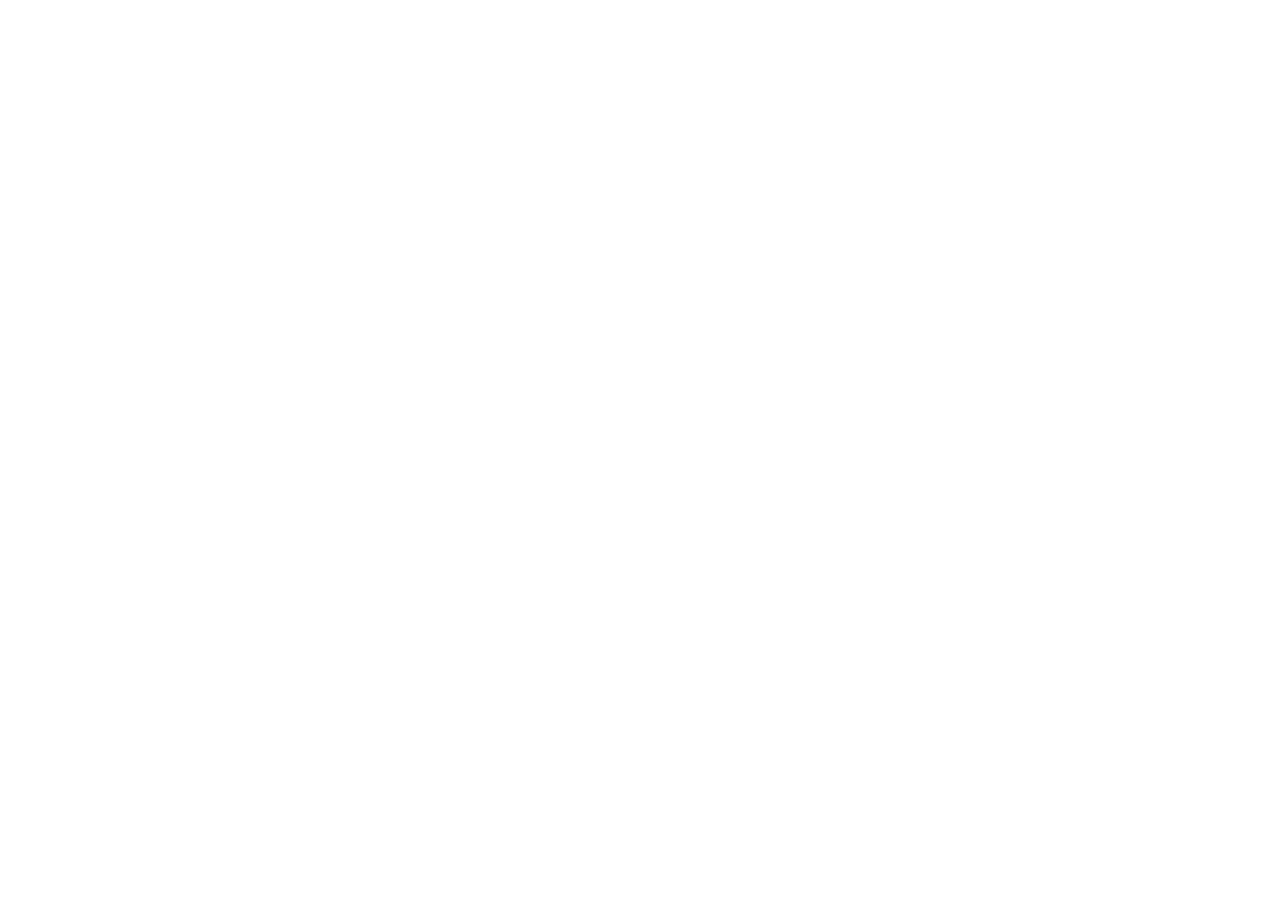
==== cssMemSlider/index.html @ 0c88ebb5 "refactor: change location files (Thu, May, 2022 16:20:30)" ====
<!DOCTYPE html>
<html lang="en">
  <head>
    <meta charset="UTF-8" />
    <meta http-equiv="X-UA-Compatible" content="IE=edge" />
    <meta name="viewport" content="width=device-width, initial-scale=1.0" />
    <title>cssMemSlider</title>
    <link rel="stylesheet" href="./main.css" />
  </head>
  <body>
    <script src="./index.js"></script>
  </body>
</html>
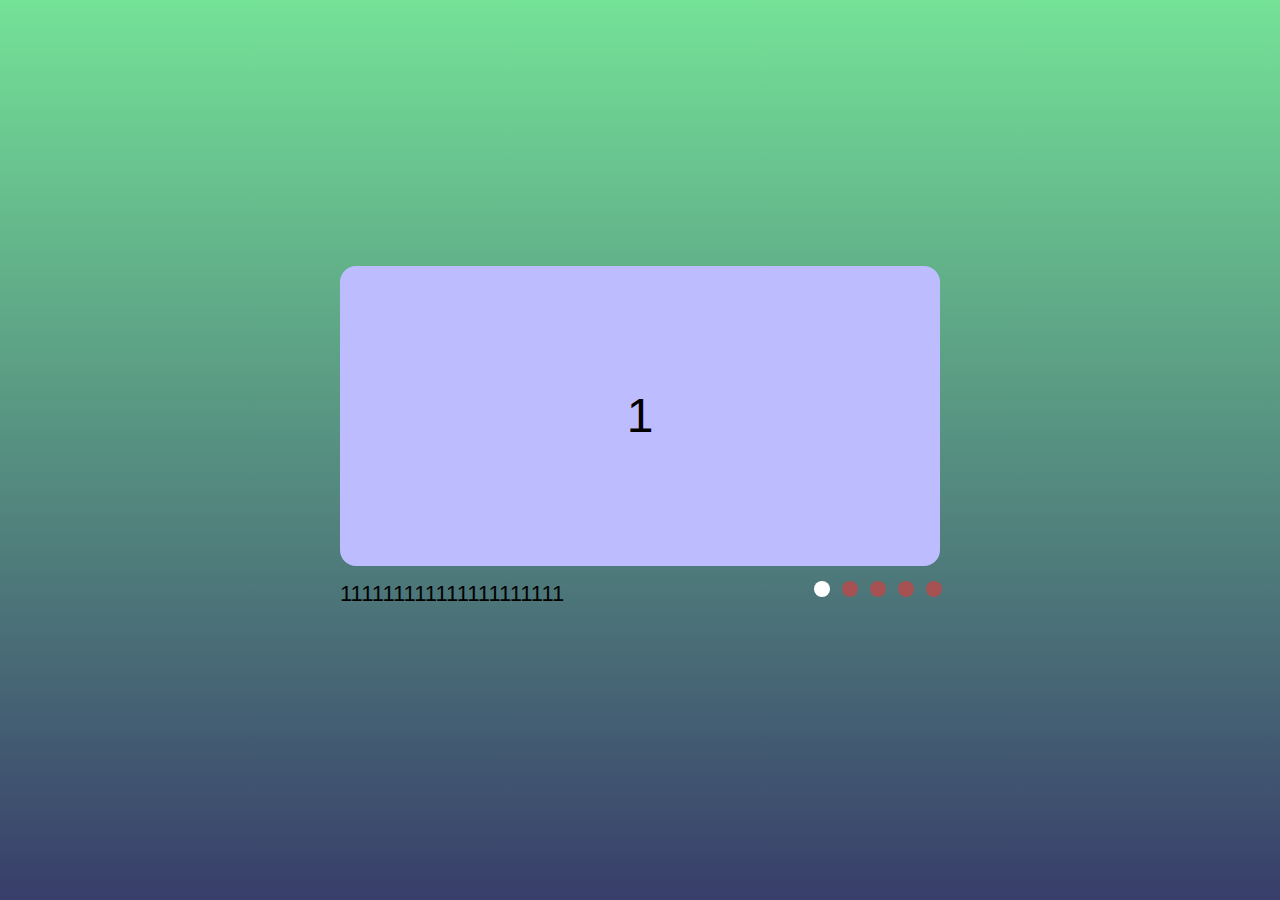
==== commit 998cb486: "feat: edit work-prototype slider (Sat May 2022 11:49:30)" ====
--- a/cssMemSlider/index.html
+++ b/cssMemSlider/index.html
@@ -8,6 +8,44 @@
     <link rel="stylesheet" href="./main.css" />
   </head>
   <body>
+    <div class="memSlider">
+      
+      <!-- anchors for bullets -->
+      <span id="slide-1"></span>
+      <span id="slide-2"></span>
+      <span id="slide-3"></span>
+      <span id="slide-4"></span>
+      <span id="slide-5"></span>
+
+      <div class="memSlides">
+        <div class="slide-item">1</div>
+        <div class="slide-item">2</div>
+        <div class="slide-item">3</div>
+        <div class="slide-item">4</div>
+        <div class="slide-item">5</div>
+      </div>
+
+      <!-- bullets -->
+      <div class="dots">
+        <a class="slide-dot" href="#slide-1" target="_self">1</a>
+        <a class="slide-dot" href="#slide-2">2</a>
+        <a class="slide-dot" href="#slide-3">3</a>
+        <a class="slide-dot" href="#slide-4">4</a>
+        <a class="slide-dot" href="#slide-5">5</a>
+      </div>
+
+      <!-- mem text -->
+      <div class="memText-container">
+        <div class="memText">
+          <div class="slide-text" id="s1">111111111111111111111</div>
+          <div class="slide-text" id="s2">222222222222222</div>
+          <div class="slide-text" id="s3">3333333333333333</div>
+          <div class="slide-text" id="s4">44444444444444444444</div>
+          <div class="slide-text" id="s5">55555555555555</div>
+        </div>
+      </div>
+    </div>
+
     <script src="./index.js"></script>
   </body>
 </html>
--- a/cssMemSlider/main.css
+++ b/cssMemSlider/main.css
@@ -0,0 +1,137 @@
+* {
+  padding: 0;
+  margin: 0;
+  box-sizing: border-box;
+}
+
+html,
+body {
+  height: 100%;
+  overflow: hidden;
+}
+
+body {
+  display: flex;
+  align-items: center;
+  justify-content: center;
+  background: linear-gradient(to bottom, #74e297, #383e6a);
+  font: 22px / 1 sans-serif;
+}
+
+.memSlider {
+  width: 610px;
+  text-align: center;
+  overflow: hidden;
+}
+
+.memSlides,
+.memText {
+  display: flex;
+  scroll-behavior: smooth;
+  border-radius: 10px;
+  margin-bottom: 5px;
+  white-space: nowrap;
+  transition: transform 0.8s;
+}
+
+.slide-item {
+  display: flex;
+  justify-content: center;
+  align-items: center;
+  font-size: 3rem;
+  width: 600px;
+  height: 300px;
+  flex-shrink: 0;
+  margin: 0px 5px;
+  border-radius: 1rem;
+  background: #bcbcff;
+  transform-origin: center center;
+  transition: transform 0.5s;
+  position: relative;
+}
+
+.dots {
+  text-align: end;
+}
+
+.slide-dot {
+  display: inline-flex;
+  width: 1rem;
+  height: 1rem;
+  background: rgba(255, 255, 255, 1);
+  border-radius: 50%;
+  font-size: 0;
+  text-decoration: none;
+  margin: 10px 3px;
+  align-items: center;
+  justify-content: center;
+}
+
+/* img {
+  object-fit: cover;
+  position: absolute;
+  top: 0;
+  left: 0;
+  width: 100%;
+  height: 100%;
+} */
+
+.memText-container {
+  position: relative;
+  bottom: 24px;
+  z-index: -1;
+  overflow-x: hidden;
+  width: 75%;
+}
+
+.slide-text {
+  flex-shrink: 0;
+  width: 100%;
+  padding: 0px 5px;
+  text-align: left;
+}
+
+/* active dots design */
+.dots > a + a {
+  background: rgba(255, 43, 43, 0.5);
+}
+.memSlider > span:target ~ .dots > a {
+  background: rgba(255, 43, 43, 0.5);
+}
+#slide-1:target ~ .dots > a:nth-child(1) {
+  background: rgba(255, 255, 255, 1);
+}
+#slide-2:target ~ .dots > a:nth-child(2) {
+  background: rgba(255, 255, 255, 1);
+}
+#slide-3:target ~ .dots > a:nth-child(3) {
+  background: rgba(255, 255, 255, 1);
+}
+#slide-4:target ~ .dots > a:nth-child(4) {
+  background: rgba(255, 255, 255, 1);
+}
+#slide-5:target ~ .dots > a:nth-child(5) {
+  background: rgba(255, 255, 255, 1);
+}
+
+/* animation slides & text */
+#slide-1:target ~ .memSlides,
+#slide-1:target ~ .memText-container .memText {
+  transform: translateX(0%);
+}
+#slide-2:target ~ .memSlides,
+#slide-2:target ~ .memText-container .memText {
+  transform: translateX(-100%);
+}
+#slide-3:target ~ .memSlides,
+#slide-3:target ~ .memText-container .memText {
+  transform: translateX(-200%);
+}
+#slide-4:target ~ .memSlides,
+#slide-4:target ~ .memText-container .memText {
+  transform: translateX(-300%);
+}
+#slide-5:target ~ .memSlides,
+#slide-5:target ~ .memText-container .memText {
+  transform: translateX(-400%);
+}
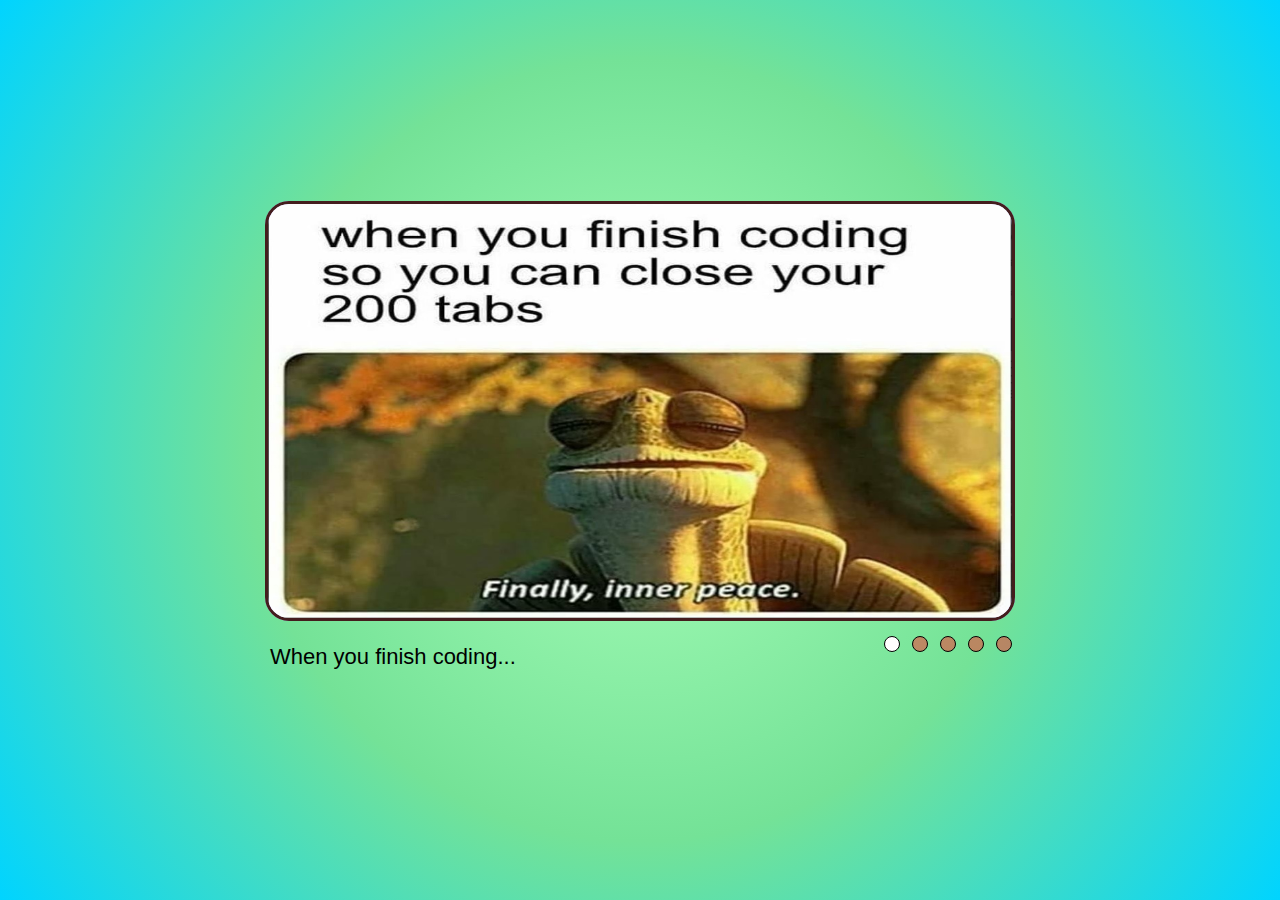
==== commit 34b2b14d: "feat: add images & cursor effects (Sat May 2022 13:54:30)" ====
--- a/cssMemSlider/index.html
+++ b/cssMemSlider/index.html
@@ -9,7 +9,9 @@
   </head>
   <body>
     <div class="memSlider">
-      
+
+      <!-- <h1>Mem Slider</h1> -->
+
       <!-- anchors for bullets -->
       <span id="slide-1"></span>
       <span id="slide-2"></span>
@@ -18,30 +20,30 @@
       <span id="slide-5"></span>
 
       <div class="memSlides">
-        <div class="slide-item">1</div>
-        <div class="slide-item">2</div>
-        <div class="slide-item">3</div>
-        <div class="slide-item">4</div>
-        <div class="slide-item">5</div>
+        <div class="slide-item"><img src="./img/01.jpg" alt="img-01"></div>
+        <div class="slide-item"><img src="./img/06.jpg" alt="img-06"></div>
+        <div class="slide-item"><img src="./img/03.jpg" alt="img-03"></div>
+        <div class="slide-item"><img src="./img/04.jpg" alt="img-04"></div>
+        <div class="slide-item"><img src="./img/05.jpg" alt="img-05"></div>
       </div>
 
       <!-- bullets -->
       <div class="dots">
-        <a class="slide-dot" href="#slide-1" target="_self">1</a>
-        <a class="slide-dot" href="#slide-2">2</a>
-        <a class="slide-dot" href="#slide-3">3</a>
-        <a class="slide-dot" href="#slide-4">4</a>
-        <a class="slide-dot" href="#slide-5">5</a>
+        <a class="slide-dot" href="#slide-1"></a>
+        <a class="slide-dot" href="#slide-2"></a>
+        <a class="slide-dot" href="#slide-3"></a>
+        <a class="slide-dot" href="#slide-4"></a>
+        <a class="slide-dot" href="#slide-5"></a>
       </div>
 
       <!-- mem text -->
       <div class="memText-container">
         <div class="memText">
-          <div class="slide-text" id="s1">111111111111111111111</div>
-          <div class="slide-text" id="s2">222222222222222</div>
-          <div class="slide-text" id="s3">3333333333333333</div>
-          <div class="slide-text" id="s4">44444444444444444444</div>
-          <div class="slide-text" id="s5">55555555555555</div>
+          <div class="slide-text" id="s1">When you finish coding...</div>
+          <div class="slide-text" id="s2">Upd privacy policy</div>
+          <div class="slide-text" id="s3">What other documentation</div>
+          <div class="slide-text" id="s4">Designers VS programmers</div>
+          <div class="slide-text" id="s5">Nightmare</div>
         </div>
       </div>
     </div>
--- a/cssMemSlider/main.css
+++ b/cssMemSlider/main.css
@@ -8,30 +8,34 @@
 body {
   height: 100%;
   overflow: hidden;
+  padding: 0px 8px;
 }
 
 body {
   display: flex;
   align-items: center;
   justify-content: center;
-  background: linear-gradient(to bottom, #74e297, #383e6a);
-  font: 22px / 1 sans-serif;
+  background: rgb(120, 255, 145);
+  background: radial-gradient(circle, rgba(120, 255, 145, 0.6362920168067228) 0%, rgba(116, 226, 151, 1) 50%, rgba(0, 212, 255, 1) 100%);
+  font-size: 22px;
+  font-family: sans-serif;
 }
 
 .memSlider {
-  width: 610px;
+  width: 750px;
   text-align: center;
   overflow: hidden;
+  /* border-radius: 20px; */
+  /* width: calc(100% - 5%); */
 }
 
 .memSlides,
 .memText {
   display: flex;
   scroll-behavior: smooth;
-  border-radius: 10px;
   margin-bottom: 5px;
   white-space: nowrap;
-  transition: transform 0.8s;
+  transition: transform 0.4s;
 }
 
 .slide-item {
@@ -39,15 +43,23 @@
   justify-content: center;
   align-items: center;
   font-size: 3rem;
-  width: 600px;
-  height: 300px;
+  position: relative;
+  width: 100%;
+  height: 420px;
   flex-shrink: 0;
-  margin: 0px 5px;
-  border-radius: 1rem;
+  /* margin: 0px 5px; */
+  border-radius: 1.5rem;
   background: #bcbcff;
   transform-origin: center center;
   transition: transform 0.5s;
-  position: relative;
+}
+
+img {
+  /* object-fit: cover; */
+  width: 100%;
+  height: 100%;
+  border-radius: 1.5rem;
+  border: 3px solid #441d1d;
 }
 
 .dots {
@@ -65,16 +77,14 @@
   margin: 10px 3px;
   align-items: center;
   justify-content: center;
+  border: 1px solid #000000;
+  transition: all 0.4s;
 }
 
-/* img {
-  object-fit: cover;
-  position: absolute;
-  top: 0;
-  left: 0;
-  width: 100%;
-  height: 100%;
-} */
+.slide-dot:hover {
+  filter: opacity(40%);
+  /* transform: scale(1.3); */
+}
 
 .memText-container {
   position: relative;
@@ -97,6 +107,9 @@
 }
 .memSlider > span:target ~ .dots > a {
   background: rgba(255, 43, 43, 0.5);
+}
+.memSlider > span:target ~ .dots > a:active {
+  transform: scale(1.3);
 }
 #slide-1:target ~ .dots > a:nth-child(1) {
   background: rgba(255, 255, 255, 1);
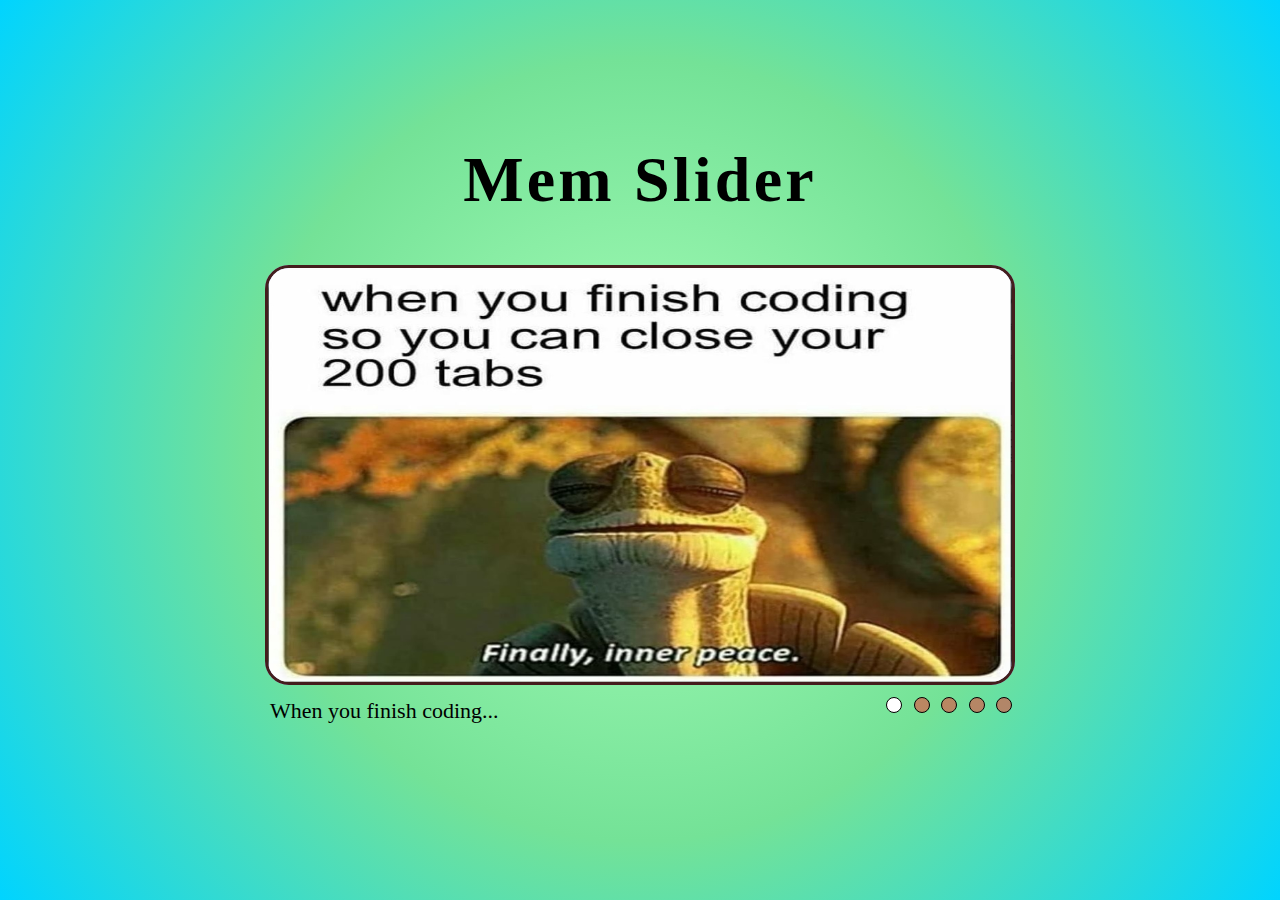
==== commit 2fdbb027: "feat: add responsive & del js (Sat May 14 2022 16:21:30 )" ====
--- a/cssMemSlider/index.html
+++ b/cssMemSlider/index.html
@@ -10,7 +10,7 @@
   <body>
     <div class="memSlider">
 
-      <!-- <h1>Mem Slider</h1> -->
+      <h1>Mem Slider</h1>
 
       <!-- anchors for bullets -->
       <span id="slide-1"></span>
--- a/cssMemSlider/main.css
+++ b/cssMemSlider/main.css
@@ -8,7 +8,6 @@
 body {
   height: 100%;
   overflow: hidden;
-  padding: 0px 8px;
 }
 
 body {
@@ -18,15 +17,42 @@
   background: rgb(120, 255, 145);
   background: radial-gradient(circle, rgba(120, 255, 145, 0.6362920168067228) 0%, rgba(116, 226, 151, 1) 50%, rgba(0, 212, 255, 1) 100%);
   font-size: 22px;
-  font-family: sans-serif;
+  font-family: cursive;
+  padding: 0px 8px;
+}
+
+h1 {
+  font-size: 4rem;
+  margin-bottom: 3rem;
+  font-weight: 600;
+  letter-spacing: 0.2rem;
+}
+
+@media (max-width: 600px) {
+  h1 {
+    font-size: 2.5rem;
+  }
+}
+
+@media (max-width: 670px) and (orientation: landscape) {
+  h1 {
+    font-size: 2rem;
+    margin-bottom: 0px;
+  }
 }
 
 .memSlider {
   width: 750px;
   text-align: center;
   overflow: hidden;
-  /* border-radius: 20px; */
-  /* width: calc(100% - 5%); */
+  padding-bottom: 10px;
+}
+
+@media (max-width: 1200px) and (orientation: landscape) {
+  .memSlider {
+    height: 100%;
+    padding-bottom: 0px;
+  }
 }
 
 .memSlides,
@@ -38,6 +64,22 @@
   transition: transform 0.4s;
 }
 
+.memSlides {
+  max-height: 420px;
+}
+
+@media (max-width: 480px) {
+  .memSlides {
+    max-height: 310px;
+  }
+}
+
+@media (max-width: 670px) and (orientation: landscape) {
+  .memSlides {
+    max-height: 220px;
+  }
+}
+
 .slide-item {
   display: flex;
   justify-content: center;
@@ -45,9 +87,7 @@
   font-size: 3rem;
   position: relative;
   width: 100%;
-  height: 420px;
   flex-shrink: 0;
-  /* margin: 0px 5px; */
   border-radius: 1.5rem;
   background: #bcbcff;
   transform-origin: center center;
@@ -55,7 +95,6 @@
 }
 
 img {
-  /* object-fit: cover; */
   width: 100%;
   height: 100%;
   border-radius: 1.5rem;
@@ -64,6 +103,19 @@
 
 .dots {
   text-align: end;
+  line-height: 2rem;
+}
+
+@media (max-width: 600px) {
+  .dots {
+    text-align: center;
+  }
+}
+
+@media (max-width: 670px) and (orientation: landscape) {
+  .dots {
+    line-height: 1rem;
+  }
 }
 
 .slide-dot {
@@ -74,7 +126,7 @@
   border-radius: 50%;
   font-size: 0;
   text-decoration: none;
-  margin: 10px 3px;
+  margin: 0px 3px;
   align-items: center;
   justify-content: center;
   border: 1px solid #000000;
@@ -83,7 +135,6 @@
 
 .slide-dot:hover {
   filter: opacity(40%);
-  /* transform: scale(1.3); */
 }
 
 .memText-container {
@@ -94,6 +145,23 @@
   width: 75%;
 }
 
+.memText {
+  margin-bottom: 0px;
+}
+
+@media (max-width: 600px) {
+  .memText-container {
+    bottom: -10px;
+    width: 100%;
+  }
+}
+
+@media (max-width: 670px) and (orientation: landscape) {
+  .memText-container {
+    bottom: 0;
+  }
+}
+
 .slide-text {
   flex-shrink: 0;
   width: 100%;
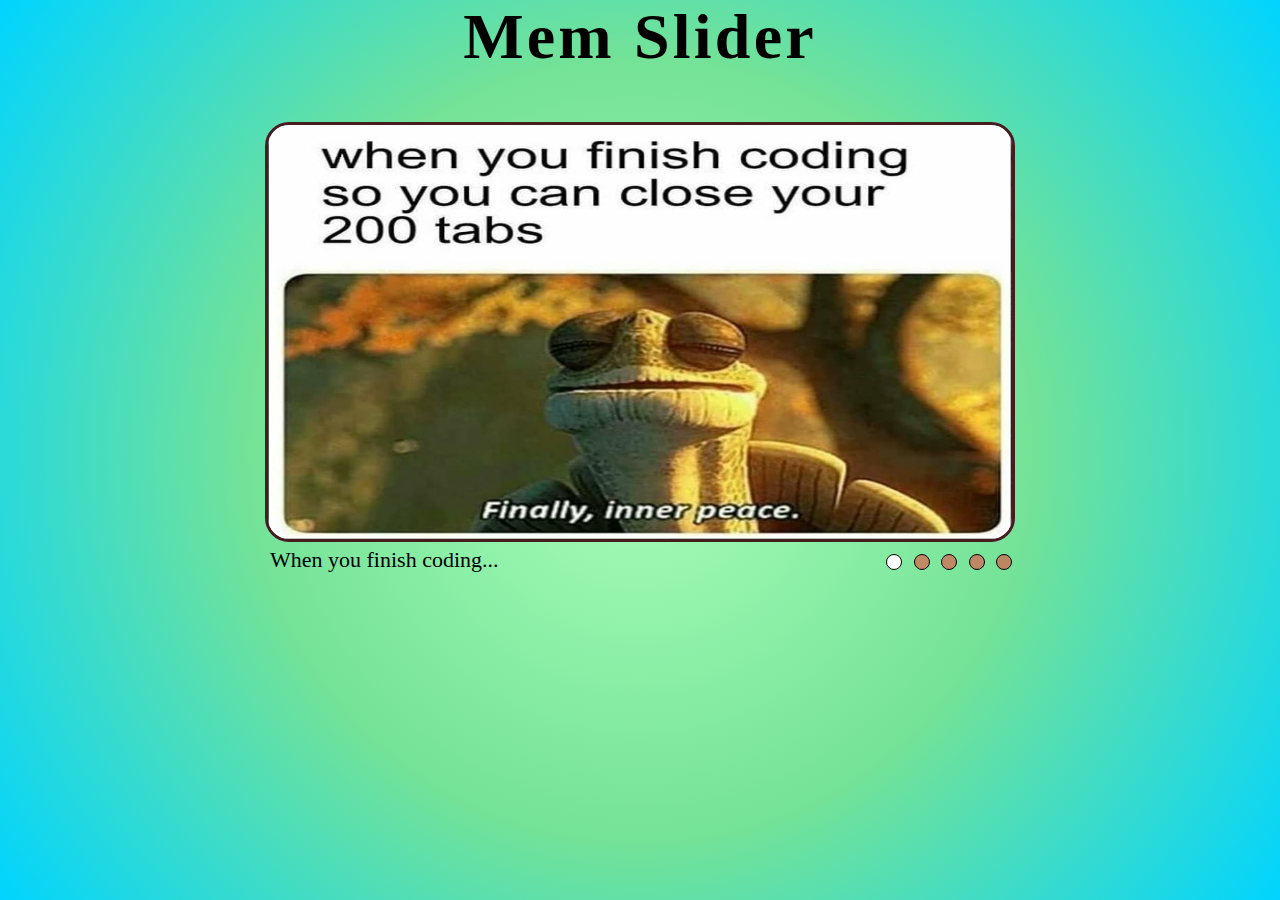
==== commit ea6b9a89: "feat: improve responsive (Sat May 14 2022 20:03:30)" ====
--- a/cssMemSlider/index.html
+++ b/cssMemSlider/index.html
@@ -9,7 +9,6 @@
   </head>
   <body>
     <div class="memSlider">
-
       <h1>Mem Slider</h1>
 
       <!-- anchors for bullets -->
@@ -20,34 +19,34 @@
       <span id="slide-5"></span>
 
       <div class="memSlides">
-        <div class="slide-item"><img src="./img/01.jpg" alt="img-01"></div>
-        <div class="slide-item"><img src="./img/06.jpg" alt="img-06"></div>
-        <div class="slide-item"><img src="./img/03.jpg" alt="img-03"></div>
-        <div class="slide-item"><img src="./img/04.jpg" alt="img-04"></div>
-        <div class="slide-item"><img src="./img/05.jpg" alt="img-05"></div>
+        <div class="slide-item"><img src="./img/01.jpg" alt="img-01" /></div>
+        <div class="slide-item"><img src="./img/06.jpg" alt="img-06" /></div>
+        <div class="slide-item"><img src="./img/03.jpg" alt="img-03" /></div>
+        <div class="slide-item"><img src="./img/04.jpg" alt="img-04" /></div>
+        <div class="slide-item"><img src="./img/05.jpg" alt="img-05" /></div>
       </div>
 
-      <!-- bullets -->
-      <div class="dots">
-        <a class="slide-dot" href="#slide-1"></a>
-        <a class="slide-dot" href="#slide-2"></a>
-        <a class="slide-dot" href="#slide-3"></a>
-        <a class="slide-dot" href="#slide-4"></a>
-        <a class="slide-dot" href="#slide-5"></a>
-      </div>
+      <div class="subcontent">
+        <!-- bullets -->
+        <div class="dots">
+          <a class="slide-dot" href="#slide-1"></a>
+          <a class="slide-dot" href="#slide-2"></a>
+          <a class="slide-dot" href="#slide-3"></a>
+          <a class="slide-dot" href="#slide-4"></a>
+          <a class="slide-dot" href="#slide-5"></a>
+        </div>
 
-      <!-- mem text -->
-      <div class="memText-container">
-        <div class="memText">
-          <div class="slide-text" id="s1">When you finish coding...</div>
-          <div class="slide-text" id="s2">Upd privacy policy</div>
-          <div class="slide-text" id="s3">What other documentation</div>
-          <div class="slide-text" id="s4">Designers VS programmers</div>
-          <div class="slide-text" id="s5">Nightmare</div>
+        <!-- mem text -->
+        <div class="memText-container">
+          <div class="memText">
+            <div class="slide-text">When you finish coding...</div>
+            <div class="slide-text">Upd privacy policy</div>
+            <div class="slide-text">What other documentation</div>
+            <div class="slide-text">Designers VS programmers</div>
+            <div class="slide-text">Nightmare</div>
+          </div>
         </div>
       </div>
     </div>
-
-    <script src="./index.js"></script>
   </body>
 </html>
--- a/cssMemSlider/main.css
+++ b/cssMemSlider/main.css
@@ -12,7 +12,6 @@
 
 body {
   display: flex;
-  align-items: center;
   justify-content: center;
   background: rgb(120, 255, 145);
   background: radial-gradient(circle, rgba(120, 255, 145, 0.6362920168067228) 0%, rgba(116, 226, 151, 1) 50%, rgba(0, 212, 255, 1) 100%);
@@ -74,9 +73,32 @@
   }
 }
 
+@media (max-width: 920px) and (orientation: landscape) {
+  .memSlides {
+    max-height: 305px;
+  }
+
+  h1 {
+    font-size: 2rem;
+    margin-bottom: 0;
+  }
+}
+
+@media (max-width: 745px) and (orientation: landscape) {
+  .memSlides {
+    max-height: 275px;
+  }
+}
+
 @media (max-width: 670px) and (orientation: landscape) {
   .memSlides {
-    max-height: 220px;
+    max-height: 292px;
+  }
+}
+
+@media (max-width: 600px) and (orientation: landscape) {
+  .memSlides {
+    max-height: 235px;
   }
 }
 
@@ -101,15 +123,16 @@
   border: 3px solid #441d1d;
 }
 
+.subcontent {
+  display: flex;
+  flex-direction: row-reverse;
+  flex-wrap: wrap;
+  justify-content: center;
+}
+
 .dots {
   text-align: end;
   line-height: 2rem;
-}
-
-@media (max-width: 600px) {
-  .dots {
-    text-align: center;
-  }
 }
 
 @media (max-width: 670px) and (orientation: landscape) {
@@ -137,29 +160,20 @@
   filter: opacity(40%);
 }
 
+@media (pointer: coarse) {
+  .slide-dot:hover {
+    filter: none;
+  }
+}
+
 .memText-container {
-  position: relative;
-  bottom: 24px;
-  z-index: -1;
   overflow-x: hidden;
   width: 75%;
+  flex: 1 1 auto;
 }
 
 .memText {
   margin-bottom: 0px;
-}
-
-@media (max-width: 600px) {
-  .memText-container {
-    bottom: -10px;
-    width: 100%;
-  }
-}
-
-@media (max-width: 670px) and (orientation: landscape) {
-  .memText-container {
-    bottom: 0;
-  }
 }
 
 .slide-text {
@@ -170,49 +184,49 @@
 }
 
 /* active dots design */
-.dots > a + a {
+.subcontent .dots > a + a {
   background: rgba(255, 43, 43, 0.5);
 }
-.memSlider > span:target ~ .dots > a {
+.memSlider > span:target ~ .subcontent .dots > a {
   background: rgba(255, 43, 43, 0.5);
 }
-.memSlider > span:target ~ .dots > a:active {
+.memSlider > span:target ~ .subcontent .dots > a:active {
   transform: scale(1.3);
 }
-#slide-1:target ~ .dots > a:nth-child(1) {
-  background: rgba(255, 255, 255, 1);
-}
-#slide-2:target ~ .dots > a:nth-child(2) {
-  background: rgba(255, 255, 255, 1);
-}
-#slide-3:target ~ .dots > a:nth-child(3) {
-  background: rgba(255, 255, 255, 1);
-}
-#slide-4:target ~ .dots > a:nth-child(4) {
-  background: rgba(255, 255, 255, 1);
-}
-#slide-5:target ~ .dots > a:nth-child(5) {
+#slide-1:target ~ .subcontent .dots > a:nth-child(1) {
+  background: rgba(255, 255, 255, 1);
+}
+#slide-2:target ~ .subcontent .dots > a:nth-child(2) {
+  background: rgba(255, 255, 255, 1);
+}
+#slide-3:target ~ .subcontent .dots > a:nth-child(3) {
+  background: rgba(255, 255, 255, 1);
+}
+#slide-4:target ~ .subcontent .dots > a:nth-child(4) {
+  background: rgba(255, 255, 255, 1);
+}
+#slide-5:target ~ .subcontent .dots > a:nth-child(5) {
   background: rgba(255, 255, 255, 1);
 }
 
 /* animation slides & text */
 #slide-1:target ~ .memSlides,
-#slide-1:target ~ .memText-container .memText {
+#slide-1:target ~ .subcontent .memText {
   transform: translateX(0%);
 }
 #slide-2:target ~ .memSlides,
-#slide-2:target ~ .memText-container .memText {
+#slide-2:target ~ .subcontent .memText {
   transform: translateX(-100%);
 }
 #slide-3:target ~ .memSlides,
-#slide-3:target ~ .memText-container .memText {
+#slide-3:target ~ .subcontent .memText {
   transform: translateX(-200%);
 }
 #slide-4:target ~ .memSlides,
-#slide-4:target ~ .memText-container .memText {
+#slide-4:target ~ .subcontent .memText {
   transform: translateX(-300%);
 }
 #slide-5:target ~ .memSlides,
-#slide-5:target ~ .memText-container .memText {
+#slide-5:target ~ .subcontent .memText {
   transform: translateX(-400%);
 }
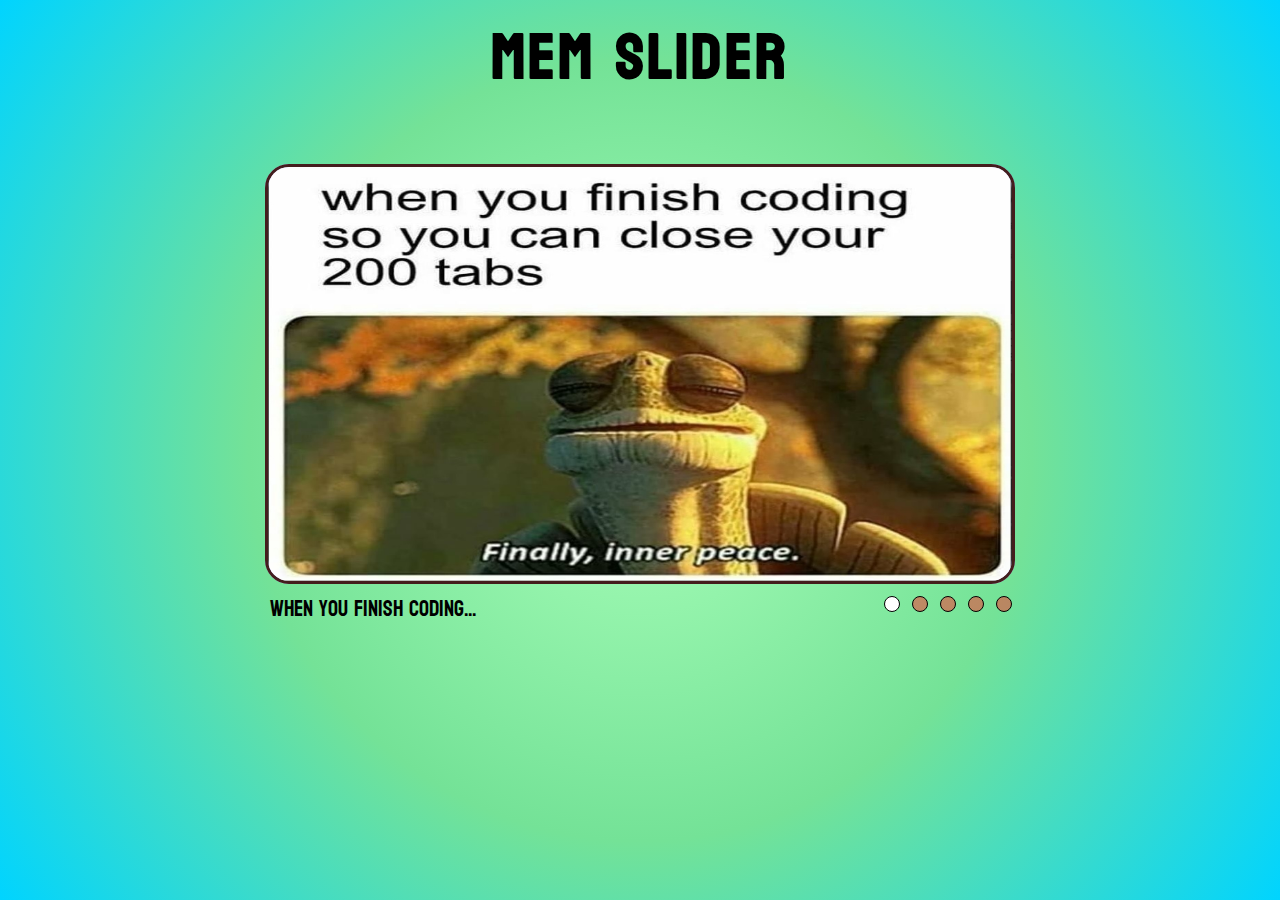
==== commit fe9aa571: "refactor: change font & responsive (15 май 2022 г. 10:47:51)" ====
--- a/cssMemSlider/index.html
+++ b/cssMemSlider/index.html
@@ -5,6 +5,9 @@
     <meta http-equiv="X-UA-Compatible" content="IE=edge" />
     <meta name="viewport" content="width=device-width, initial-scale=1.0" />
     <title>cssMemSlider</title>
+    <link rel="preconnect" href="https://fonts.googleapis.com" />
+    <link rel="preconnect" href="https://fonts.gstatic.com" crossorigin />
+    <link href="https://fonts.googleapis.com/css2?family=Koulen&display=swap" rel="stylesheet" />
     <link rel="stylesheet" href="./main.css" />
   </head>
   <body>
--- a/cssMemSlider/main.css
+++ b/cssMemSlider/main.css
@@ -16,7 +16,7 @@
   background: rgb(120, 255, 145);
   background: radial-gradient(circle, rgba(120, 255, 145, 0.6362920168067228) 0%, rgba(116, 226, 151, 1) 50%, rgba(0, 212, 255, 1) 100%);
   font-size: 22px;
-  font-family: cursive;
+  font-family: Koulen;
   padding: 0px 8px;
 }
 
@@ -81,6 +81,7 @@
   h1 {
     font-size: 2rem;
     margin-bottom: 0;
+    line-height: 2.5rem;
   }
 }
 
